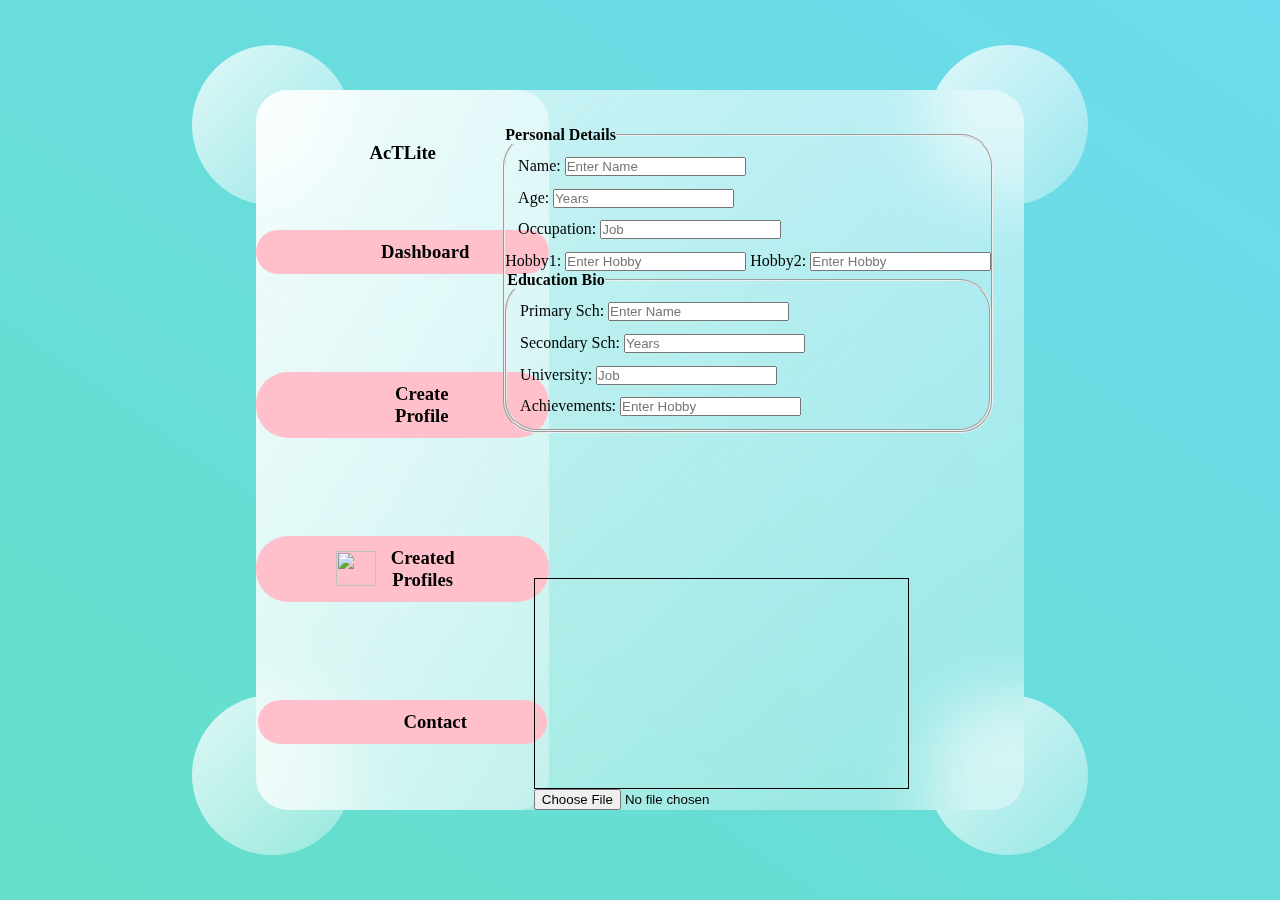
==== Profile.html @ a6e9127b "New Project Here" ====
<!DOCTYPE html>
<html lang="en" dir="ltr">
  <head>
    <meta charset="utf-8">
    <meta http-equiv="refresh" content="">
    <link rel="stylesheet" href="design.css">

    <title>AcTLite</title>
  </head>
  <body>
    <main>
    <section class="glass">
      <div class="dashboard">
         <div class="user">
            <img src="./images/log.png" alt="" heigt="45px" width="45px"/>
            <h3>AcTLite</h3>
         </div>
         <a href="index.html"><div class="link">
           <img src="./images/home.jpg" alt="" heigt="45px" width="45px"/>
           <h3>Dashboard</h3>
         </div></a>
         <a href="Profile.html"><div class="link">
           <img src="./images/prof.jpg" alt="" heigt="45px" width="45px"/>
           <h3>Create Profile</h3>
         </div></a>
         <a href="created.html"><div class="link">
           <img src="./images/list.png" alt="" Id="heavy"/>
           <h3>Created Profiles</h3>
         </div></a>
         <a href="bio.html"><div class="link">
           <img src="./images/cont.png" alt="" heigt="45px" width="65px"/>
           <h3>Contact</h3>
         </div></a>
      </div>
      <div class="side">
        <div class="details">
          <fieldset class="field">
          <legend><b>Personal Details</b></legend>
          <p><label>Name: <input type="text" placeholder="Enter Name"></label></p>
          <p><label>Age: <input type="text" placeholder="Years"></label></p>
          <p><label>Occupation: <input type="text" placeholder="Job"></label></p>
          <label>Hobby1: <input type="text" placeholder="Enter Hobby"></label>
          <label>Hobby2: <input type="text" placeholder="Enter Hobby"></label>
          <br>
          <fieldset class="field">
          <legend><b>Education Bio</b></legend>
          <p><label>Primary Sch: <input type="text" placeholder="Enter Name"></label></p>
          <p><label>Secondary Sch: <input type="text" placeholder="Years"></label></p>
          <p><label>University: <input type="text" placeholder="Job"></label></p>
          <p><label>Achievements: <input type="text" placeholder="Enter Hobby"></label></p>
          </fieldset>
        </fieldset>
        </div>
        <div class="photo">
          <div Id="display_image">

            </div>
          <input type="file" Id="image_input" accept="image/png, img/jpg">
          <script src="nip.js"></script>
        </div>

      </div>
    </section>
    </main>
    <div class="circle1"></div>
    <div class="circle2"></div>
    <div class="circle3"></div>
    <div class="circle4"></div>

  </body>
</html>
---- design.css ----
*{
  margin: 0;
  padding: 0;
  box-sizing: border-box;
}

main{
  min-height: 100vh;
  background: linear-gradient(to right top, #65dfc9, #6cdbed);
  display: flex;
  align-items: center;
  justify-content: center;
}

.glass{
  background:linear-gradient(to right bottom,
      rgba(255, 255, 255,0.7),
       rgba(255, 255, 255,0.3)
       );
  min-height: 80vh;
  width: 60%;
border-radius: 2rem;
z-index: 3;
backdrop-filter: blur(2rem);
display: flex;
}
.circle1,.circle2,.circle3,.circle4{
  background:linear-gradient(to right bottom,
      rgba(255, 255, 255,0.8),
       rgba(255, 255, 255,0.3)
       );
       height: 10rem;
       width: 10rem;
       position: absolute;
       border-radius: 50%
}

.circle1{
  top: 5%;
  right: 15%
}
.circle2{
  bottom: 5%;
  left: 15%;
}
.circle3{
  bottom: 5%;
  right: 15%;
}
.circle4{
  top: 5%;
  left: 15%;
}
.dashboard{
  flex: 1;
  display: flex;
  flex-direction: column;
  align-items: center;
  justify-content: space-evenly;
  text-align: center;
  background:linear-gradient(to right bottom,
      rgba(255, 255, 255,0.7),
       rgba(255, 255, 255,0.3)
       );
  border-radius: 2rem;
}
.link{
  display: flex;
  margin: 2rem 0rem;
 padding: 0.7rem 5rem;
  align-items: center;
  background-color: pink;
  border-radius: 2rem;
}
/*.link h2{
  padding: 0rem 2rem;
}*/

.side{
  flex: 2;
  display: flex;
  flex-direction: column;
  align-items: stretch;

}

#heavy{
  height: 35px;
  width: 40px;
}
a {
  text-decoration: none;
  color: #000000;
}
.photo{
  position: absolute;
  bottom: 0%;
  right:15%;
}
#display_image{
  width: 375px;
  height: 211px;
  border:1px solid black;
  background-position: center;
  background-size: cover;
}

p{
  margin: 0.8rem;
}
.field{
  border-radius: 2rem;
}
.details{
  position: absolute;
  top: 5%;
  right:4%;
}
.status{
  position: absolute;
  top: 30%;
  right: 5%;
}
/*#65dfc9, #6cdbed*/
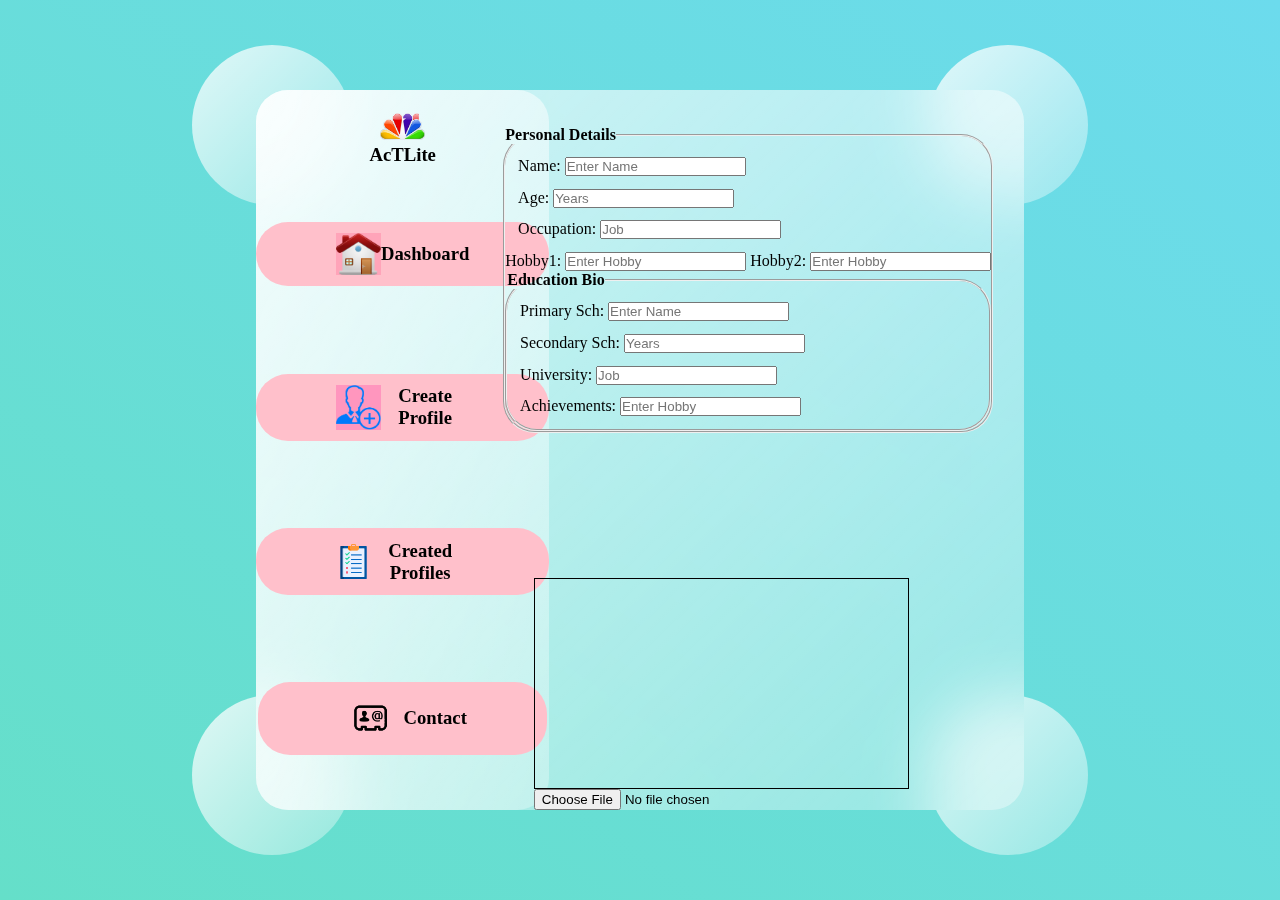
==== commit f0ce8af9: "Image changes" ====
--- a/Profile.html
+++ b/Profile.html
@@ -12,23 +12,23 @@
     <section class="glass">
       <div class="dashboard">
          <div class="user">
-            <img src="./images/log.png" alt="" heigt="45px" width="45px"/>
+            <img src="/log.png" alt="" heigt="45px" width="45px"/>
             <h3>AcTLite</h3>
          </div>
          <a href="index.html"><div class="link">
-           <img src="./images/home.jpg" alt="" heigt="45px" width="45px"/>
+           <img src="/home.jpg" alt="" heigt="45px" width="45px"/>
            <h3>Dashboard</h3>
          </div></a>
          <a href="Profile.html"><div class="link">
-           <img src="./images/prof.jpg" alt="" heigt="45px" width="45px"/>
+           <img src="/prof.jpg" alt="" heigt="45px" width="45px"/>
            <h3>Create Profile</h3>
          </div></a>
          <a href="created.html"><div class="link">
-           <img src="./images/list.png" alt="" Id="heavy"/>
+           <img src="/list.png" alt="" Id="heavy"/>
            <h3>Created Profiles</h3>
          </div></a>
          <a href="bio.html"><div class="link">
-           <img src="./images/cont.png" alt="" heigt="45px" width="65px"/>
+           <img src="/cont.png" alt="" heigt="45px" width="65px"/>
            <h3>Contact</h3>
          </div></a>
       </div>
